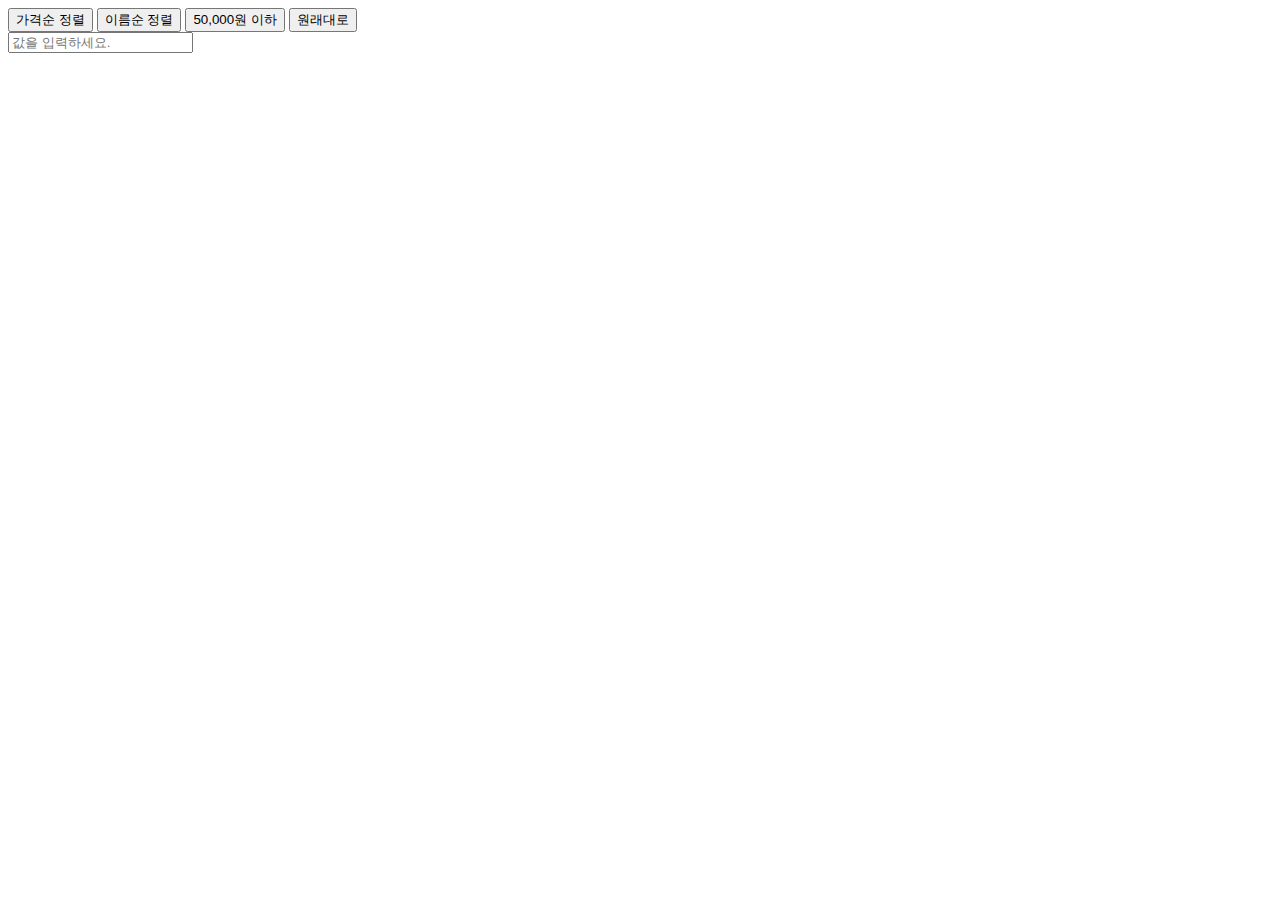
==== JavaScript-JQuery/cart.html @ 55376184 "Update the files" ====
<!doctype html>
<html lang="en">

<head>
    <!-- Required meta tags -->
    <meta charset="utf-8">
    <meta name="viewport" content="width=device-width, initial-scale=1, shrink-to-fit=no">

    <!-- Bootstrap CSS -->
    <link rel="stylesheet" href="https://cdn.jsdelivr.net/npm/bootstrap@4.6.0/dist/css/bootstrap.min.css"
        integrity="sha384-B0vP5xmATw1+K9KRQjQERJvTumQW0nPEzvF6L/Z6nronJ3oUOFUFpCjEUQouq2+l" crossorigin="anonymous">

    <title>Hello, world!</title>
</head>

<body>
    <div class="card-group container">
    </div>

    <div class="container my-3">
        <button id="sort-price" class="btn btn-danger">가격순 정렬</button>
        <button id="sort-name" class="btn btn-danger">이름순 정렬</button>
        <button id="filter-price" class="btn btn-danger">50,000원 이하</button>
        <button id="back" class="btn btn-danger">원래대로</button>
    </div>
    <form id="form-price" class="p-3">
        <input id="input-price" type="text" placeholder="값을 입력하세요.">
    </form>

    <script>
        var products = [{
                id: 0,
                price: 70000,
                title: 'Blossom Dress'
            },
            {
                id: 1,
                price: 50000,
                title: 'Springfield Shirt'
            },
            {
                id: 2,
                price: 60000,
                title: 'Black Monastery'
            }
        ]

        let products2 = [...products];

        document.querySelector("#sort-price").addEventListener("click", function () {
            products.sort(function (a, b) {
                return a.price - b.price;
            });

            products.forEach(function (e) {
                $('.card-body>h5').eq(products.indexOf(e)).html(e.title);
                //document.querySelectorAll(".card-body>h5")[products.indexOf(e)].innerHTML = e.title;
                document.querySelectorAll(".card-body>p")[products.indexOf(e)].innerHTML =
                    `가격 : ${e.price}`;
            });
        })

        document.querySelector("#sort-name").addEventListener("click", function () {

            products.sort(function (a, b) {
                let result = a.title > b.title;
                if (result == true) {
                    return 1;
                } else {
                    return -1;
                }
            });

            products.forEach(function (e) {
                $('.card-body>h5').eq(products.indexOf(e)).html(e.title);
                //document.querySelectorAll(".card-body>h5")[products.indexOf(e)].innerHTML = e.title;
                document.querySelectorAll(".card-body>p")[products.indexOf(e)].innerHTML =
                    `가격 : ${e.price}`;
            });
        })

        document.querySelector("#filter-price").addEventListener("click", function () {
            products.forEach(function (e) {
                $('.card').eq(products.indexOf(e)).html("");
            })
            let a = products.filter(function (e) {
                return e.price <= 50000;
            })

            a.forEach(function (e) {
                let temp = `
                        <img src="https://via.placeholder.com/600">
                        <div class="card-body">
                            <h5>${e.title}</h5>
                            <p>가격 : ${e.price}</p>
                            <button class="btn btn-danger">주문하기</button>
                        </div>`;
                $('.card').eq(a.indexOf(e)).html(temp);
            })
        });

        document.querySelector("#back").addEventListener("click", function () {
            $('.card-group').html("");
            products.forEach(function (e) {
                let temp = `
                    <div class="card">
                        <img src="https://via.placeholder.com/600">
                        <div class="card-body">
                            <h5>${e.title}</h5>
                            <p>가격 : ${e.price}</p>
                            <button class="btn btn-danger">주문하기</button>
                        </div>
                    </div>`;

                $('.card-group').append(temp);
            })
        })

        document.querySelector('#input-price').addEventListener('keypress', function (e) {
            if (e.key === 'Enter') {
                console.log("SEX");

                products.forEach(function (e) {
                    $('.card').eq(products.indexOf(e)).html("");
                });

                let a = products.filter(function (e) {
                    return e.price <= $('#price').val();
                });

                a.forEach(function (e) {
                    let temp = ` <img
            src="https://via.placeholder.com/600">
            <div class="card-body">
                <h5>${e.title}</h5>
                <p>가격 : ${e.price}</p>
                <button class="btn btn-danger">주문하기</button>
            </div>`;
                    $('.card').eq(a.indexOf(e)).html(temp);
                })
            }
        })
    </script>


    <!-- Optional JavaScript; choose one of the two! -->


    <!-- Option 1: jQuery and Bootstrap Bundle (includes Popper) -->
    <script src="https://code.jquery.com/jquery-3.6.0.min.js"
        integrity="sha256-/xUj+3OJU5yExlq6GSYGSHk7tPXikynS7ogEvDej/m4=" crossorigin="anonymous"></script>
    <script>
    </script>

    <script src="https://cdn.jsdelivr.net/npm/bootstrap@4.6.0/dist/js/bootstrap.bundle.min.js"
        integrity="sha384-Piv4xVNRyMGpqkS2by6br4gNJ7DXjqk09RmUpJ8jgGtD7zP9yug3goQfGII0yAns" crossorigin="anonymous">
    </script>
    <script src="./index.js"></script>

    <!-- Option 2: Separate Popper and Bootstrap JS -->
    <!--
    <script src="https://code.jquery.com/jquery-3.5.1.slim.min.js" integrity="sha384-DfXdz2htPH0lsSSs5nCTpuj/zy4C+OGpamoFVy38MVBnE+IbbVYUew+OrCXaRkfj" crossorigin="anonymous"></script>
    <script src="https://cdn.jsdelivr.net/npm/popper.js@1.16.1/dist/umd/popper.min.js" integrity="sha384-9/reFTGAW83EW2RDu2S0VKaIzap3H66lZH81PoYlFhbGU+6BZp6G7niu735Sk7lN" crossorigin="anonymous"></script>
    <script src="https://cdn.jsdelivr.net/npm/bootstrap@4.6.0/dist/js/bootstrap.min.js" integrity="sha384-+YQ4JLhjyBLPDQt//I+STsc9iw4uQqACwlvpslubQzn4u2UU2UFM80nGisd026JF" crossorigin="anonymous"></script>
    -->
</body>

</html>
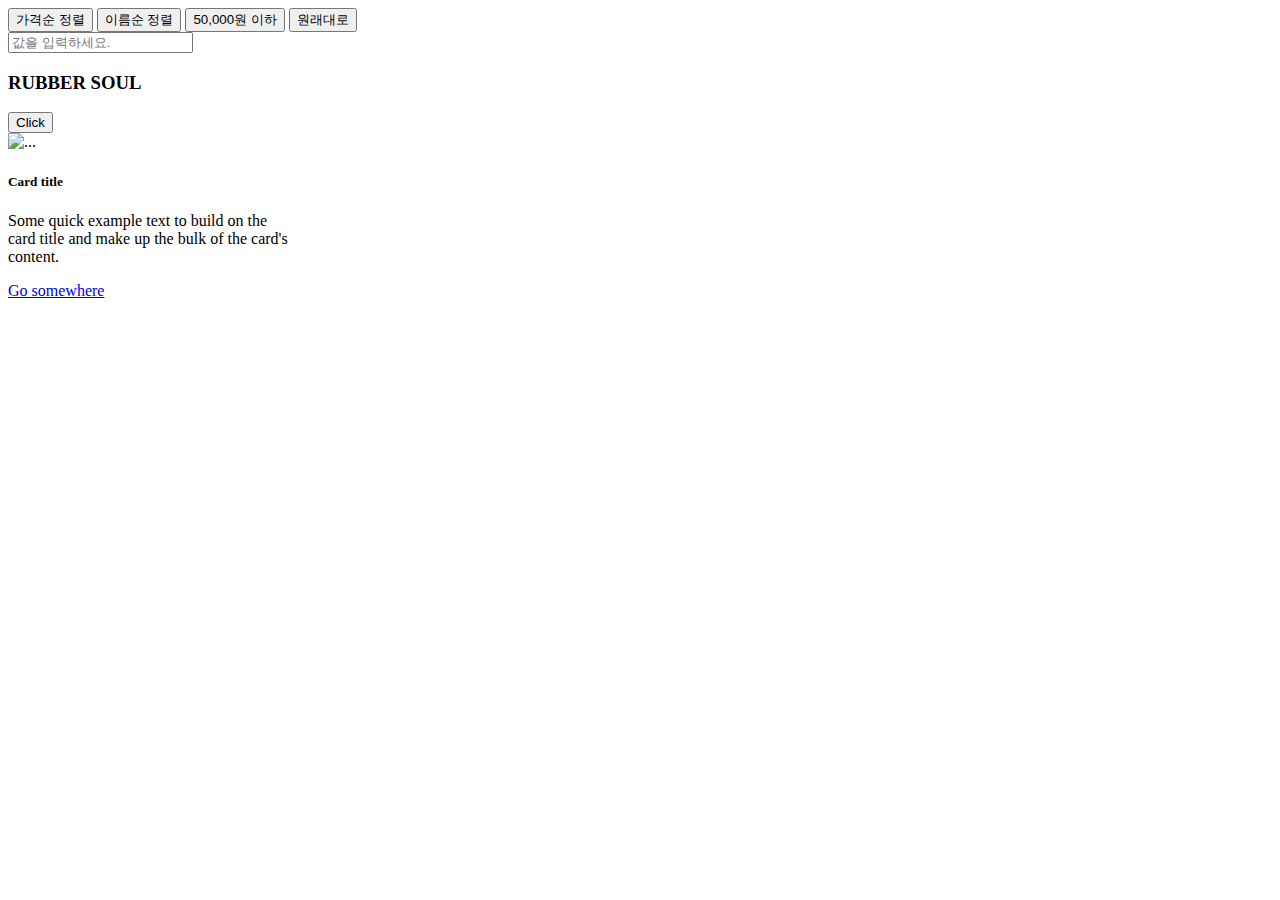
==== commit f6a0af3c: "Update the files" ====
--- a/JavaScript-JQuery/cart.html
+++ b/JavaScript-JQuery/cart.html
@@ -10,7 +10,7 @@
     <link rel="stylesheet" href="https://cdn.jsdelivr.net/npm/bootstrap@4.6.0/dist/css/bootstrap.min.css"
         integrity="sha384-B0vP5xmATw1+K9KRQjQERJvTumQW0nPEzvF6L/Z6nronJ3oUOFUFpCjEUQouq2+l" crossorigin="anonymous">
 
-    <title>Hello, world!</title>
+    <title>AJAX</title>
 </head>
 
 <body>
@@ -26,6 +26,19 @@
     <form id="form-price" class="p-3">
         <input id="input-price" type="text" placeholder="값을 입력하세요.">
     </form>
+
+    <h3 id="beatles">RUBBER SOUL</h3>
+    <button class="btn btn-primary pl-3 pr-3 ml-3">Click</button>
+
+    <div class="card" style="width: 18rem;">
+        <img class="card-img-top" alt="...">
+        <div class="card-body">
+            <h5 class="card-title">Card title</h5>
+            <p class="card-text">Some quick example text to build on the card title and make up the bulk of the card's
+                content.</p>
+            <a href="#" class="btn btn-secondary">Go somewhere</a>
+        </div>
+    </div>
 
     <script>
         var products = [{
@@ -150,6 +163,29 @@
     <script src="https://code.jquery.com/jquery-3.6.0.min.js"
         integrity="sha256-/xUj+3OJU5yExlq6GSYGSHk7tPXikynS7ogEvDej/m4=" crossorigin="anonymous"></script>
     <script>
+        $('.btn-primary').click(function () {
+            $.ajax({
+                url: "https://codingapple1.github.io/hello.txt",
+                type: "GET",
+            }).done(function (data) {
+                $('#beatles').html(data);
+            });
+        });
+        
+        $('.btn-secondary').click(function () {
+            $.ajax({
+                url: "https://codingapple1.github.io/data.json",
+                type: "GET",
+            }).done(function (data) {
+                console.log(data);
+
+                $('.card-img-top').attr('src', data.img);
+                $('.card-title').html(data.model);
+                $('.card-text').html(`${data.brand}, ${data.price}`);
+            });
+        });
+
+
     </script>
 
     <script src="https://cdn.jsdelivr.net/npm/bootstrap@4.6.0/dist/js/bootstrap.bundle.min.js"
